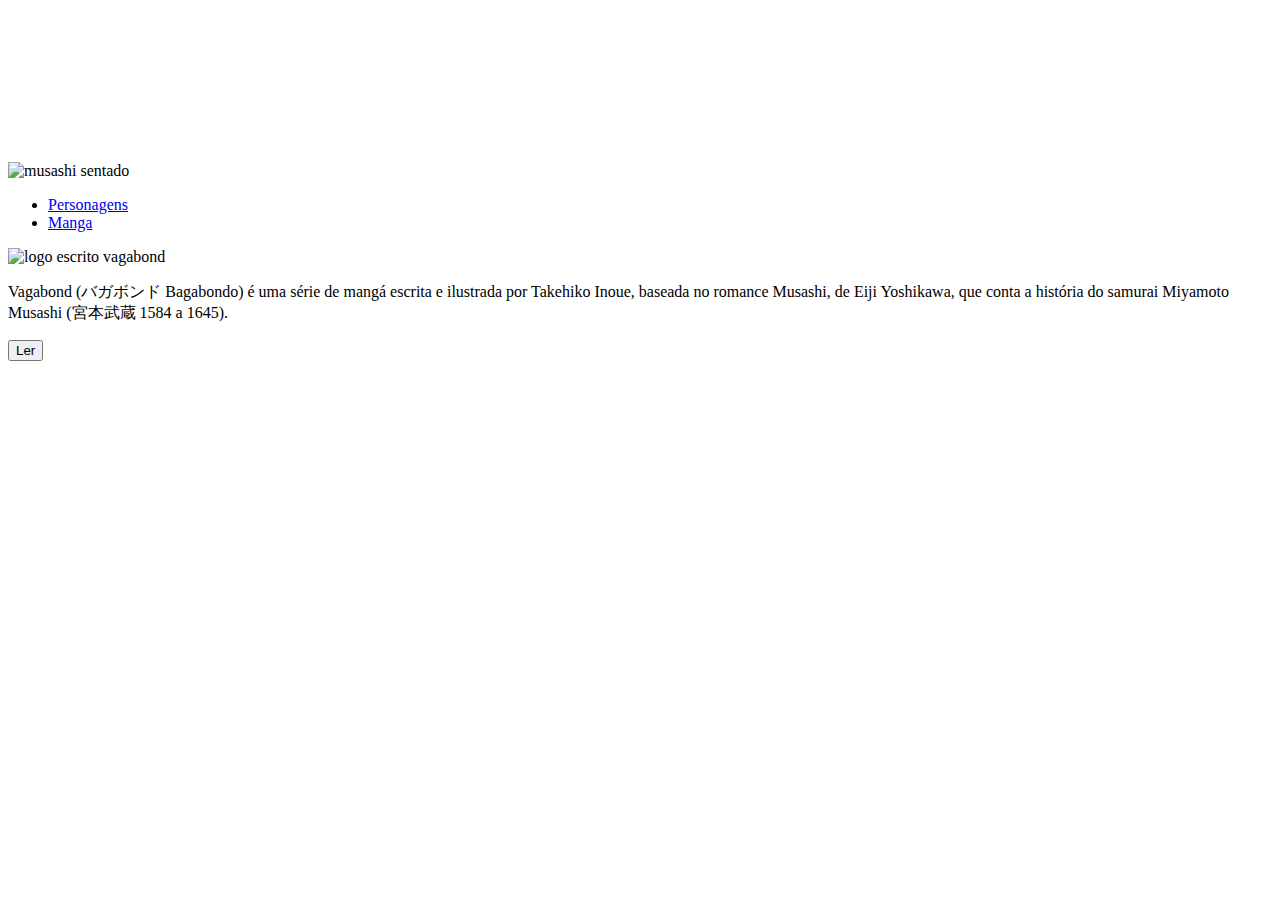
==== index.html @ f930acd2 "Update index.html" ====
<!DOCTYPE html>
<html lang="pt-BR">
<head>
    <meta charset="UTF-8">
    <meta http-equiv="X-UA-Compatible" content="IE=edge">
    <meta name="viewport" content="width=device-width, initial-scale=1.0">

    <link rel="preconnect" href="https://fonts.googleapis.com">
    
    <link rel="preconnect" href="https://fonts.gstatic.com" crossorigin>
    
    <link href="https://fonts.googleapis.com/css2?family=Permanent+Marker&display=swap" rel="stylesheet">

    <link rel="stylesheet" href="./src/css/reset.css">

    <link rel="stylesheet" href="./src/css/estilos.css">



    <title>Vagabond - Manga</title>
</head>
<body>
    <div>
        <video class="fundo-video" autoplay loop muted>
            <source src="./src/video/versao preenchida 2.mp4">
        </video>
     
    </div>


    <header class="cabecalho">
        <a>
            <img  class="logo" src="./src/imagens/vagabond logo 500px.png" alt="musashi sentado">
        </a>
    <nav>
        <ul class="menu">
            <li><a href="#">Personagens</a></li>
            <li><a href="#">Manga</a></li>
        </ul>
    </nav>
    </header>
    <main class="container">
    <div class="informacoes">
    <img class="logo-perto" src="./src/imagens/Sem Título-5.png" alt="logo escrito vagabond"> 
    <p class="descricao">Vagabond (バガボンド Bagabondo) é uma série de mangá escrita e ilustrada por Takehiko Inoue, baseada no romance Musashi, de Eiji Yoshikawa, que conta a história do samurai Miyamoto Musashi (宮本武蔵 1584 a 1645).</p>
    <button class="botao">Ler</button>
    </div>
    </main>

</body>
</html>
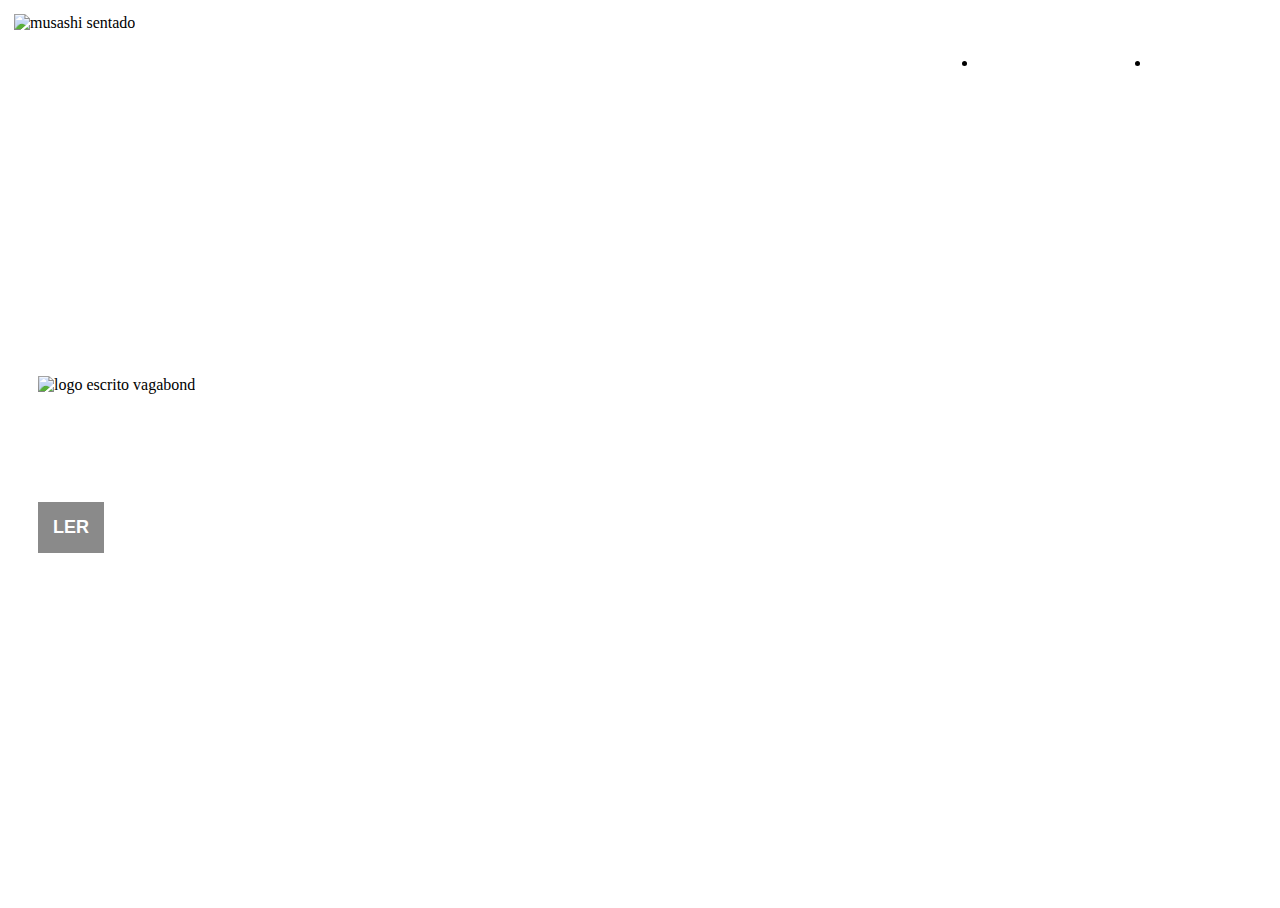
==== commit 731e9d56: "projeto meio andado" ====
--- a/index.html
+++ b/index.html
@@ -20,9 +20,9 @@
     <title>Vagabond - Manga</title>
 </head>
 <body>
-    <div>
-        <video class="fundo-video" autoplay loop muted>
-            <source src="./src/video/versao preenchida 2.mp4">
+    <div class="fundo-video">
+        <video class="video" autoplay loop muted>
+            <source src="./src/video/teste 2.mp4">
         </video>
      
     </div>
--- a/src/css/estilos.css
+++ b/src/css/estilos.css
@@ -0,0 +1,101 @@
+body {
+    font-family: 'Permanent Marker';
+    
+}
+
+.cabecalho {
+    display: flex;
+    justify-content: space-between;
+    padding: 6px;
+    max-width: 1440px;
+    margin: 0 auto;
+    
+    
+}
+
+.cabecalho .logo {
+    width: 65px;
+}
+
+.cabecalho .menu {
+    display: flex;
+    align-items: center;
+    height: 100%;
+   
+}
+
+.cabecalho nav li a {
+    font-weight: bold;
+    color: rgb(255, 255, 255);
+    font-size: 25px;
+    padding: 10px 20px;
+    border-radius: 50px;
+    transition: 0.2;
+    
+}
+
+.cabecalho nav li a:hover{
+    background-color: rgb(138, 138, 138);
+}
+
+.container {
+    max-width: 1280px;
+    margin: auto;
+    display: flex;
+    align-items: center;
+    height: calc(100vh - 132px);
+    padding: 0 30px 30px;
+    
+}
+
+.container .logo-perto {
+    max-width: 300px;
+}
+
+.container .descricao {
+    color: rgb(255, 255, 255);
+    width: 85%;
+    font-size: 18px;
+    margin: 30px 0
+}
+
+.container .botao {
+    background-color: rgb(138, 138, 138);
+    color: rgb(255, 255, 255);
+    padding: 15px;
+    font-size: 18px;
+    font-weight: bold;
+    cursor: pointer;
+    border: none;
+    text-transform: uppercase;
+    transition: 0.5 all ease-in-out;
+}
+
+.container .botao:hover{
+    transform: scale(1.1);
+}
+
+.fundo-video {
+    position: absolute;
+    z-index: -1;
+    width: 100vw;
+    height: 100vh;
+    overflow: hidden;
+    display: flex;
+    justify-content: center;
+}
+
+
+.fundo-video .video {
+    height: 115vh;
+    
+}
+
+.fundo-video::after {
+    content: "";
+    height: 115vh;
+    width: 100vw;
+    position: absolute;
+    top: 0;
+    left: 0;
+} 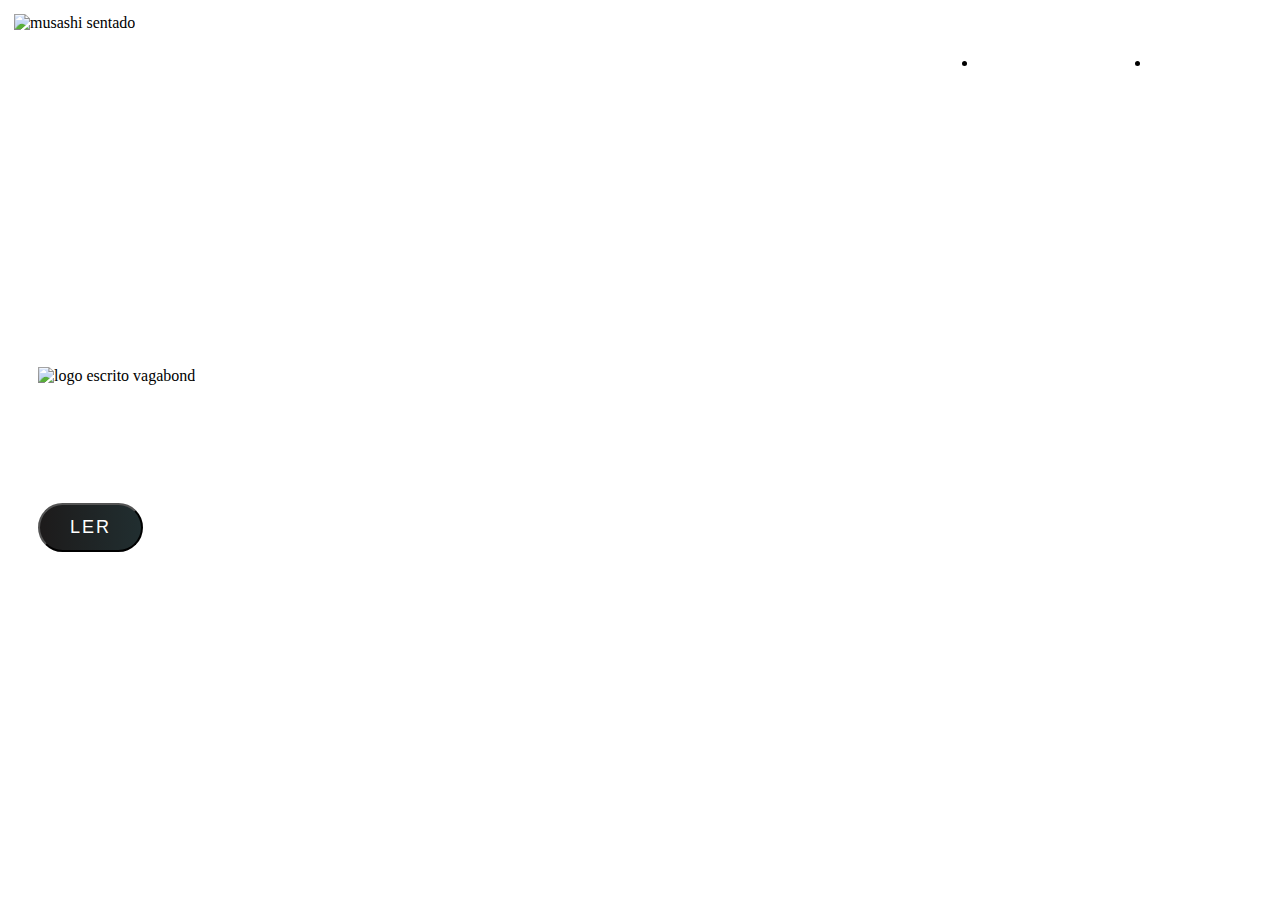
==== commit 28489635: "CHUPA" ====
--- a/index.html
+++ b/index.html
@@ -14,6 +14,8 @@
     <link rel="stylesheet" href="./src/css/reset.css">
 
     <link rel="stylesheet" href="./src/css/estilos.css">
+
+    <link rel="stylesheet" href="./src/css/fontawesome/css/all.min.css">
 
 
 
@@ -44,7 +46,24 @@
     <img class="logo-perto" src="./src/imagens/Sem Título-5.png" alt="logo escrito vagabond"> 
     <p class="descricao">Vagabond (バガボンド Bagabondo) é uma série de mangá escrita e ilustrada por Takehiko Inoue, baseada no romance Musashi, de Eiji Yoshikawa, que conta a história do samurai Miyamoto Musashi (宮本武蔵 1584 a 1645).</p>
     <button class="botao">Ler</button>
-    </div>
+    <script type="text/javascript">
+        const button = document.querySelectorAll('a');
+        button.forEach(btn => {
+            btn.addEventListener('click', function(e){
+                let x = e.clientX - e.target.offsetLeft;
+
+                let ripples = document.createElement('span');
+                ripples.style.left = x + 'px';
+                this.appendChild(ripples);
+
+                setTimeout(() => {
+                    ripples.remove()
+                },1000)
+            })
+        })
+    </script>
+
+
     </main>
 
 </body>
--- a/src/css/estilos.css
+++ b/src/css/estilos.css
@@ -60,16 +60,45 @@
 }
 
 .container .botao {
-    background-color: rgb(138, 138, 138);
+   
+    
+    position: relative;
+    display: inline-block;
+    padding: 12px 30px;
+    margin: 10px 0;
     color: rgb(255, 255, 255);
-    padding: 15px;
+    text-decoration: none;
+    text-transform: uppercase;
     font-size: 18px;
-    font-weight: bold;
-    cursor: pointer;
-    border: none;
-    text-transform: uppercase;
-    transition: 0.5 all ease-in-out;
+    letter-spacing: 2px;
+    border-radius: 40px;
+    overflow: hidden;
+    background: linear-gradient(90deg , #1d1b1b, #212e30);
+
 }
+
+.span{
+    position: absolute;
+    background: #fff;
+    transform: translate(-50%, -50%);
+    pointer-events: none;
+    border-radius: 50%;
+    animation: animate 1s linear infinite;
+}
+
+@keyframes animate {
+    0%  {
+        width: 0px;
+        height: 0px;
+        opacity: 0.5;
+    }
+    100% {
+        width: 50px;
+        height: 50px;
+        opacity: 0;
+    }
+}
+
 
 .container .botao:hover{
     transform: scale(1.1);
@@ -98,4 +127,7 @@
     position: absolute;
     top: 0;
     left: 0;
-} +} 
+
+
+
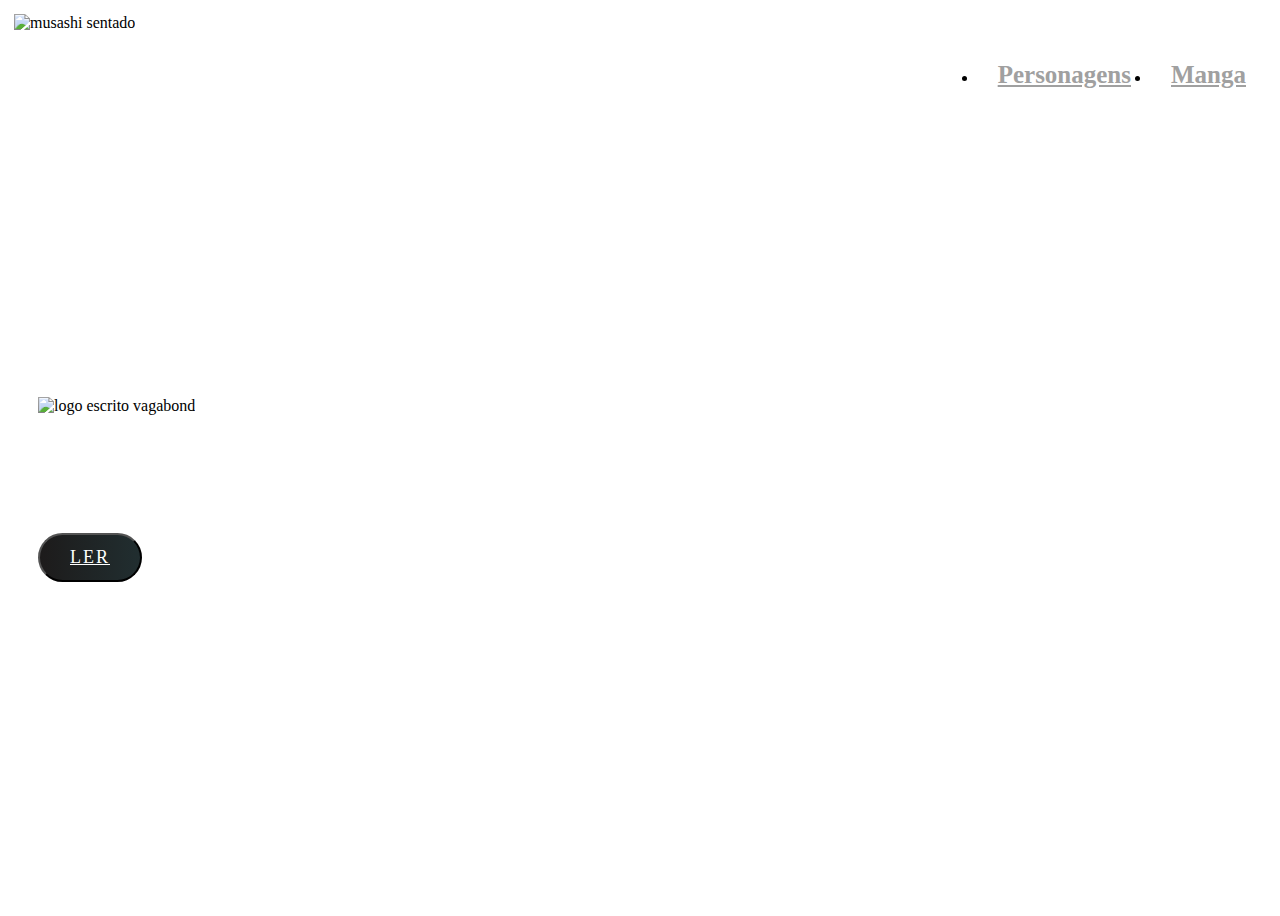
==== commit b5141229: "atualizaçao" ====
--- a/index.html
+++ b/index.html
@@ -20,51 +20,99 @@
 
 
     <title>Vagabond - Manga</title>
+
 </head>
+
 <body>
+    
     <div class="fundo-video">
+    
         <video class="video" autoplay loop muted>
+    
             <source src="./src/video/teste 2.mp4">
+    
         </video>
      
     </div>
 
 
     <header class="cabecalho">
+    
         <a>
+    
             <img  class="logo" src="./src/imagens/vagabond logo 500px.png" alt="musashi sentado">
+    
         </a>
+        
     <nav>
+   
         <ul class="menu">
+   
             <li><a href="#">Personagens</a></li>
-            <li><a href="#">Manga</a></li>
+   
+            <li><a href="https://produto.mercadolivre.com.br/MLB-2791924627-mangas-vagabond-volumes-1-ao-37-coleco-completa-_JM?matt_tool=10832737&matt_word=&matt_source=bing&matt_campaign=MLB_ML_BING_AO_ENTERTAINMENT-ALL-ALL_X_PLA_ALLB_TXS_ALL&matt_campaign_id=382858297&matt_ad_group=ENTERTAINMENT&matt_match_type=e&matt_network=o&matt_device=c&matt_keyword=default&msclkid=698fbe652753110af488ddb106c43169&utm_source=bing&utm_medium=cpc&utm_campaign=MLB_ML_BING_AO_ENTERTAINMENT-ALL-ALL_X_PLA_ALLB_TXS_ALL&utm_term=4579672092721443&utm_content=ENTERTAINMENT" target="_blank" rel="external">Manga</a></li>
+   
         </ul>
+   
     </nav>
-    </header>
+    
+</header>
+    
     <main class="container">
-    <div class="informacoes">
-    <img class="logo-perto" src="./src/imagens/Sem Título-5.png" alt="logo escrito vagabond"> 
-    <p class="descricao">Vagabond (バガボンド Bagabondo) é uma série de mangá escrita e ilustrada por Takehiko Inoue, baseada no romance Musashi, de Eiji Yoshikawa, que conta a história do samurai Miyamoto Musashi (宮本武蔵 1584 a 1645).</p>
-    <button class="botao">Ler</button>
+    
+        <div class="informacoes">
+    
+        <img class="logo-perto" src="./src/imagens/Sem Título-5.png" alt="logo escrito vagabond"> 
+    
+    <p class="descricao">
+        
+        Vagabond (バガボンド Bagabondo) é uma série de mangá escrita e ilustrada por Takehiko Inoue, baseada no romance Musashi, de Eiji Yoshikawa, que conta a história do 
+        samurai Miyamoto Musashi (宮本武蔵 1584 a 1645).
+    
+    </p>
+
+
+    <button  class="botao">
+        <a href="https://mangayabu.top/manga/vagabond/" 
+        target="_blank" rel="external" style="color: white;">
+        
+        Ler
+
+    
+    </a>
+</button> 
+    </div>
+    
     <script type="text/javascript">
-        const button = document.querySelectorAll('a');
+
+    const button = document.querySelectorAll('a');
+
         button.forEach(btn => {
+
             btn.addEventListener('click', function(e){
+
                 let x = e.clientX - e.target.offsetLeft;
 
                 let ripples = document.createElement('span');
+
                 ripples.style.left = x + 'px';
+
                 this.appendChild(ripples);
 
                 setTimeout(() => {
                     ripples.remove()
                 },1000)
+
             })
+
         })
     </script>
 
 
-    </main>
+   
+
+</main>
 
 </body>
+
 </html>--- a/src/css/estilos.css
+++ b/src/css/estilos.css
@@ -21,21 +21,28 @@
     display: flex;
     align-items: center;
     height: 100%;
+    
    
 }
 
+
+
 .cabecalho nav li a {
+    list-style-type: none;
+    display: inline-block;
     font-weight: bold;
-    color: rgb(255, 255, 255);
+    color: #a0a0a0;
     font-size: 25px;
-    padding: 10px 20px;
+    padding: 15px 20px;
     border-radius: 50px;
     transition: 0.2;
     
 }
 
 .cabecalho nav li a:hover{
-    background-color: rgb(138, 138, 138);
+    color: #ffffff;
+    transition: 0.3;
+    
 }
 
 .container {
@@ -49,7 +56,7 @@
 }
 
 .container .logo-perto {
-    max-width: 300px;
+    max-width: 250px;
 }
 
 .container .descricao {
@@ -67,7 +74,7 @@
     padding: 12px 30px;
     margin: 10px 0;
     color: rgb(255, 255, 255);
-    text-decoration: none;
+    font-family: Permanent Marker;
     text-transform: uppercase;
     font-size: 18px;
     letter-spacing: 2px;
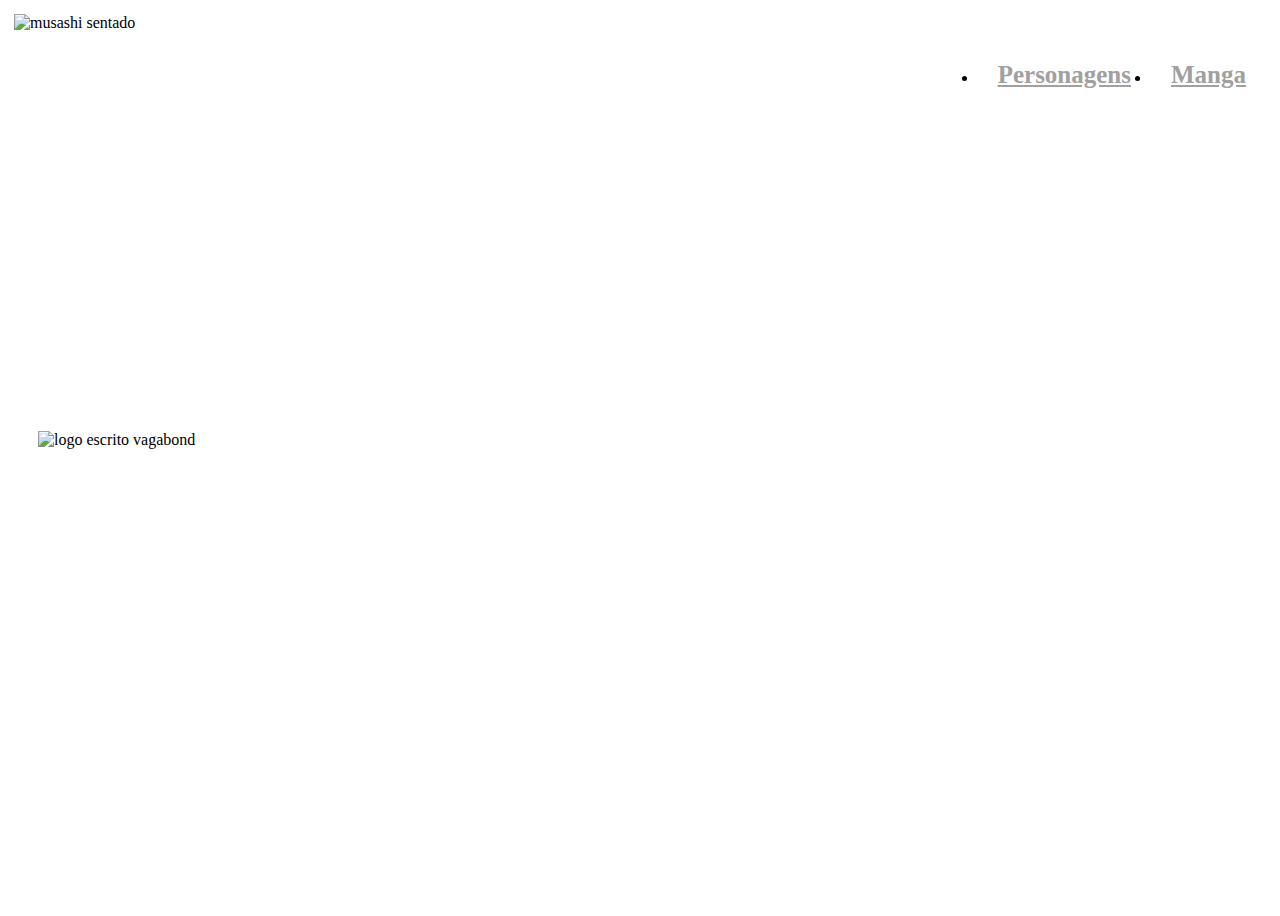
==== commit 4641b3a2: "atualizaçao sem botao de ler" ====
--- a/index.html
+++ b/index.html
@@ -1,14 +1,15 @@
 <!DOCTYPE html>
 <html lang="pt-BR">
+
 <head>
     <meta charset="UTF-8">
     <meta http-equiv="X-UA-Compatible" content="IE=edge">
     <meta name="viewport" content="width=device-width, initial-scale=1.0">
 
     <link rel="preconnect" href="https://fonts.googleapis.com">
-    
+
     <link rel="preconnect" href="https://fonts.gstatic.com" crossorigin>
-    
+
     <link href="https://fonts.googleapis.com/css2?family=Permanent+Marker&display=swap" rel="stylesheet">
 
     <link rel="stylesheet" href="./src/css/reset.css">
@@ -24,94 +25,85 @@
 </head>
 
 <body>
-    
+
     <div class="fundo-video">
-    
+
         <video class="video" autoplay loop muted>
-    
+
             <source src="./src/video/teste 2.mp4">
-    
+
         </video>
-     
+
     </div>
 
 
     <header class="cabecalho">
-    
+
         <a>
-    
-            <img  class="logo" src="./src/imagens/vagabond logo 500px.png" alt="musashi sentado">
-    
+
+            <img class="logo" src="./src/imagens/vagabond logo 500px.png" alt="musashi sentado">
+
         </a>
-        
-    <nav>
-   
-        <ul class="menu">
-   
-            <li><a href="#">Personagens</a></li>
-   
-            <li><a href="https://produto.mercadolivre.com.br/MLB-2791924627-mangas-vagabond-volumes-1-ao-37-coleco-completa-_JM?matt_tool=10832737&matt_word=&matt_source=bing&matt_campaign=MLB_ML_BING_AO_ENTERTAINMENT-ALL-ALL_X_PLA_ALLB_TXS_ALL&matt_campaign_id=382858297&matt_ad_group=ENTERTAINMENT&matt_match_type=e&matt_network=o&matt_device=c&matt_keyword=default&msclkid=698fbe652753110af488ddb106c43169&utm_source=bing&utm_medium=cpc&utm_campaign=MLB_ML_BING_AO_ENTERTAINMENT-ALL-ALL_X_PLA_ALLB_TXS_ALL&utm_term=4579672092721443&utm_content=ENTERTAINMENT" target="_blank" rel="external">Manga</a></li>
-   
-        </ul>
-   
-    </nav>
-    
-</header>
-    
+
+        <nav>
+
+            <ul class="menu">
+
+                <li><a href="pagina02.html" target="_self">Personagens</a></li>
+
+                <li><a href="https://produto.mercadolivre.com.br/MLB-2791924627-mangas-vagabond-volumes-1-ao-37-coleco-completa-_JM?matt_tool=10832737&matt_word=&matt_source=bing&matt_campaign=MLB_ML_BING_AO_ENTERTAINMENT-ALL-ALL_X_PLA_ALLB_TXS_ALL&matt_campaign_id=382858297&matt_ad_group=ENTERTAINMENT&matt_match_type=e&matt_network=o&matt_device=c&matt_keyword=default&msclkid=698fbe652753110af488ddb106c43169&utm_source=bing&utm_medium=cpc&utm_campaign=MLB_ML_BING_AO_ENTERTAINMENT-ALL-ALL_X_PLA_ALLB_TXS_ALL&utm_term=4579672092721443&utm_content=ENTERTAINMENT"
+                        target="_blank" rel="external">Manga</a></li>
+
+            </ul>
+
+        </nav>
+
+    </header>
+
     <main class="container">
-    
+
         <div class="informacoes">
-    
-        <img class="logo-perto" src="./src/imagens/Sem Título-5.png" alt="logo escrito vagabond"> 
-    
-    <p class="descricao">
-        
-        Vagabond (バガボンド Bagabondo) é uma série de mangá escrita e ilustrada por Takehiko Inoue, baseada no romance Musashi, de Eiji Yoshikawa, que conta a história do 
-        samurai Miyamoto Musashi (宮本武蔵 1584 a 1645).
-    
-    </p>
+
+            <img class="logo-perto" src="./src/imagens/Sem Título-5.png" alt="logo escrito vagabond">
+
+            <p class="descricao">
+
+                Vagabond (バガボンド Bagabondo) é uma série de mangá escrita e ilustrada por Takehiko Inoue, baseada no
+                romance Musashi, de Eiji Yoshikawa, que conta a história do
+                samurai Miyamoto Musashi (宮本武蔵 1584 a 1645).
+
+            </p>
+        </div>
+
+        <script type="text/javascript">
+
+            const button = document.querySelectorAll('a');
+
+            button.forEach(btn => {
+
+                btn.addEventListener('click', function (e) {
+
+                    let x = e.clientX - e.target.offsetLeft;
+
+                    let ripples = document.createElement('span');
+
+                    ripples.style.left = x + 'px';
+
+                    this.appendChild(ripples);
+
+                    setTimeout(() => {
+                        ripples.remove()
+                    }, 1000)
+
+                })
+
+            })
+        </script>
 
 
-    <button  class="botao">
-        <a href="https://mangayabu.top/manga/vagabond/" 
-        target="_blank" rel="external" style="color: white;">
-        
-        Ler
-
-    
-    </a>
-</button> 
-    </div>
-    
-    <script type="text/javascript">
-
-    const button = document.querySelectorAll('a');
-
-        button.forEach(btn => {
-
-            btn.addEventListener('click', function(e){
-
-                let x = e.clientX - e.target.offsetLeft;
-
-                let ripples = document.createElement('span');
-
-                ripples.style.left = x + 'px';
-
-                this.appendChild(ripples);
-
-                setTimeout(() => {
-                    ripples.remove()
-                },1000)
-
-            })
-
-        })
-    </script>
 
 
-   
-
-</main>
+    </main>
 
 </body>
 
